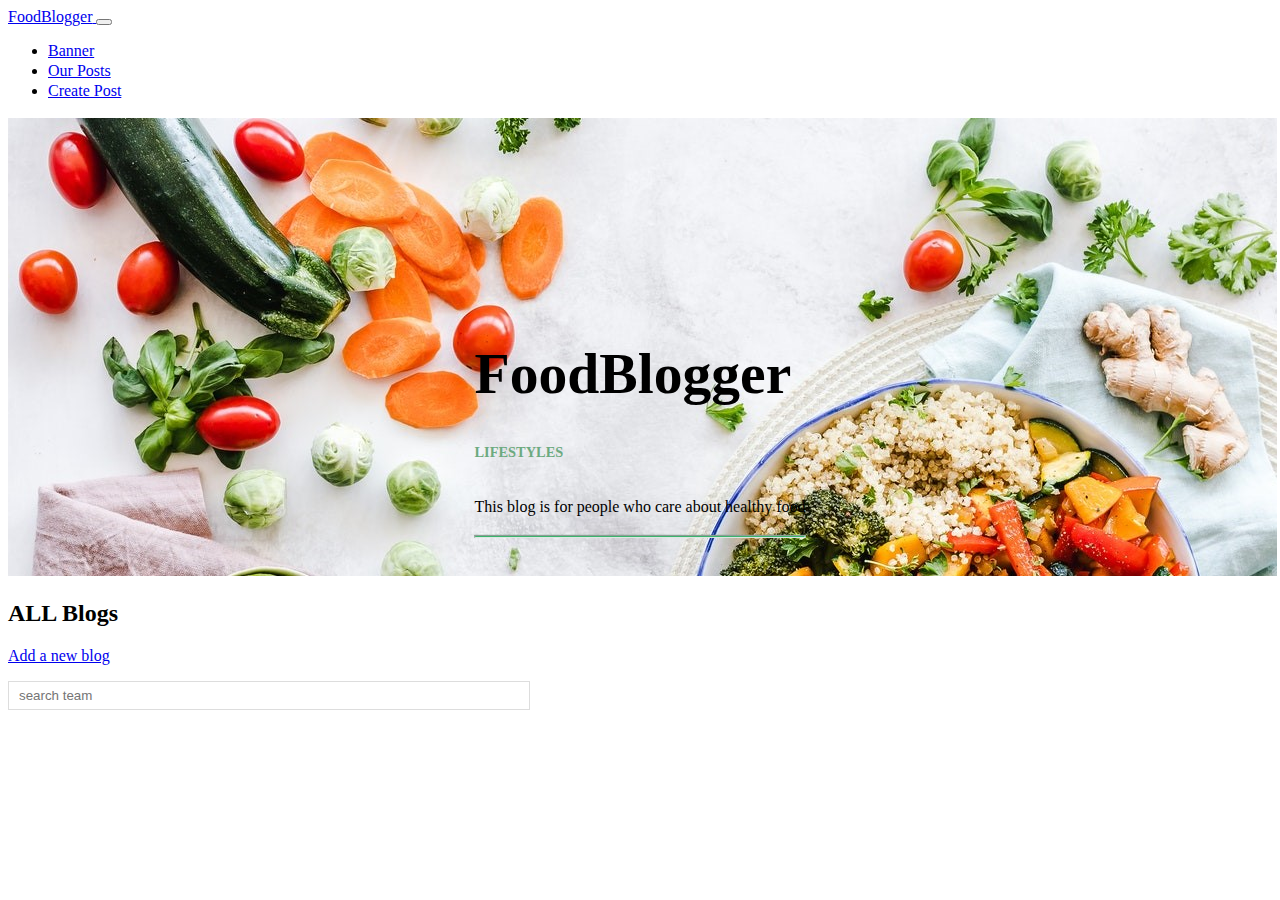
==== index.html @ b37ff12d "my food blog" ====
<!DOCTYPE html>
<html lang="en">
<head>
    <meta charset="UTF-8">
    <meta http-equiv="X-UA-Compatible" content="IE=edge">
    <meta name="viewport" content="width=device-width, initial-scale=1.0">
    <title>Food Blogger</title>
    <link href="https://cdn.jsdelivr.net/npm/bootstrap@5.2.0-beta1/dist/css/bootstrap.min.css" rel="stylesheet" integrity="sha384-0evHe/X+R7YkIZDRvuzKMRqM+OrBnVFBL6DOitfPri4tjfHxaWutUpFmBp4vmVor" crossorigin="anonymous">
    <link rel="stylesheet" href="style.css" type="text/css">
</head>
<body>
        <!-- nav bar section -->
         <nav class="navbar navbar-expand-md navbar-light bg-light sticky-top">
            <div class="container-lg">
                <a href="#intro" class="navbar-brand">
                    <span class="fw-bold"><span class="text-warning">Food</span>Blogger</span>
                </a>
                <button class="navbar-toggler" type="button" data-bs-toggle="collapse" data-bs-target="#main-nav" aria-controls="main-nav" aria-expanded="false" aria-label="toggle navigation">
                    <span class="navbar-toggler-icon"></span>
                </button>
                <navbar links
                <div class="collapse navbar-collapse justify-content-end align-center" id=main-nav>
                    <ul class="navbar-nav fw-bold">
                        <li class="nav-item">
                            <a href="index.html" class="nav-link">Banner</a>
                        </li>
                        <li class="nav-item">
                            <a href="#about" class="nav-link">Our Posts</a>
                        </li>
                        <li class="nav-item">
                            <a href="/create.html" class="nav-link">Create Post</a>
                        </li>
                    </ul>
                </div>
            </div>
        </nav>
   
<section id="header">
    <div class="main">
    <img src="/images/header.jpg" alt="header-img" class="img-fluid w-100">
    <div class="food text-center">
        <h1> <span><span class="text-warning">Food</span>Blogger</span></h1>
        <h6>LIFESTYLES</h6>
        <P>This blog is for people who care about healthy food</P>
        <hr class="w-25 mx-auto">
    </div>

    </div>
    </div>
</section>

<section class="my-5" id="about">
    <div class="container">
        <div class="row my-3 py-3">
            <div class="col-md-6">
    <h2 class="text-center my-3">ALL Blogs</h2>
    </div>
    <div class="col-md-6 d-flex justify-content-evenly">
    <a href="/create.html" class="my-3 btn btn-warning">Add a new blog</a>

<form class="search" id="search">
    <input type="text" name="term" placeholder="search team">
</form>
</div>
</div>

<div class="blogs">
    <!-- inject blogs -->
</div>
</div>
</section>
    <script src="/js/main.js"></script>
    <script src="https://cdn.jsdelivr.net/npm/bootstrap@5.2.0-beta1/dist/js/bootstrap.bundle.min.js" integrity="sha384-pprn3073KE6tl6bjs2QrFaJGz5/SUsLqktiwsUTF55Jfv3qYSDhgCecCxMW52nD2" crossorigin="anonymous"></script>
</body>
</html>
---- style.css ----
.food{
    position:absolute;
    top:20%;
    left:50%;
    transform: translate(-50%, 50%);
}
.navbar .navbar-nav .nav-link::after{
    content:"";
    display:block;
    width: 0;
    height:2px;
    background:#2ecc71;
    transition: width 0.3s;
}
.navbar .navbar-nav .nav-link:hover::after{
    width: 60%;
    height:2px;
    background:#2ecc71;
    transition: width 0.3s;
    border-bottom: 2px solid #27ae60;
}
h1{
    font-size:4.5vw;
}
 h6{
     font-size:0.9rem;
     font-weight: bold;
     color: #6caa7f;
 }
 p{
     font-size:1rem;
     line-height:1.5rem;
 }
 hr{
     background:#27ae60;
     color:#27ae60;
     height: 0.07rem;
 }

 input{
     padding:8px;
 }
 .post{
    padding: 16px;
    background: gainsboro;
    border-radius: 10px;
    margin: 20px 0;
}
.post h2{
    margin:0;
}
.post p{
    margin-top: 0;
}
.post a{
    color:#36cca2;
}

form{
    max-width:500px;
}
input, textarea{
    display:block;
    margin:16px 0;
    padding:6px 10px;
    width:100%;
    border:1px solid #ddd;
}
textarea{
    min-height:200px;
}
.luca{
        padding: 16px;
        background: gainsboro;
        border-radius: 10px;
        margin: 20px 0;
}

 /* responsive screen */
 @media screen and (max-width:768px){
     .btn{
         font-size: 14px;
     }
     .food {
        position: absolute;
        top: 21%;
        left: 50%;
        transform: translate(-50%, 50%);
    }
 }

 @media screen and (max-width:425px){
     .main img{
         height:30vh;
     }
     .food h1{
         font-size:20px;
     }

     .food p{
            font-size: 12px;
            line-height: unset;
     }
     input{
            width: 140px;
     }

 }
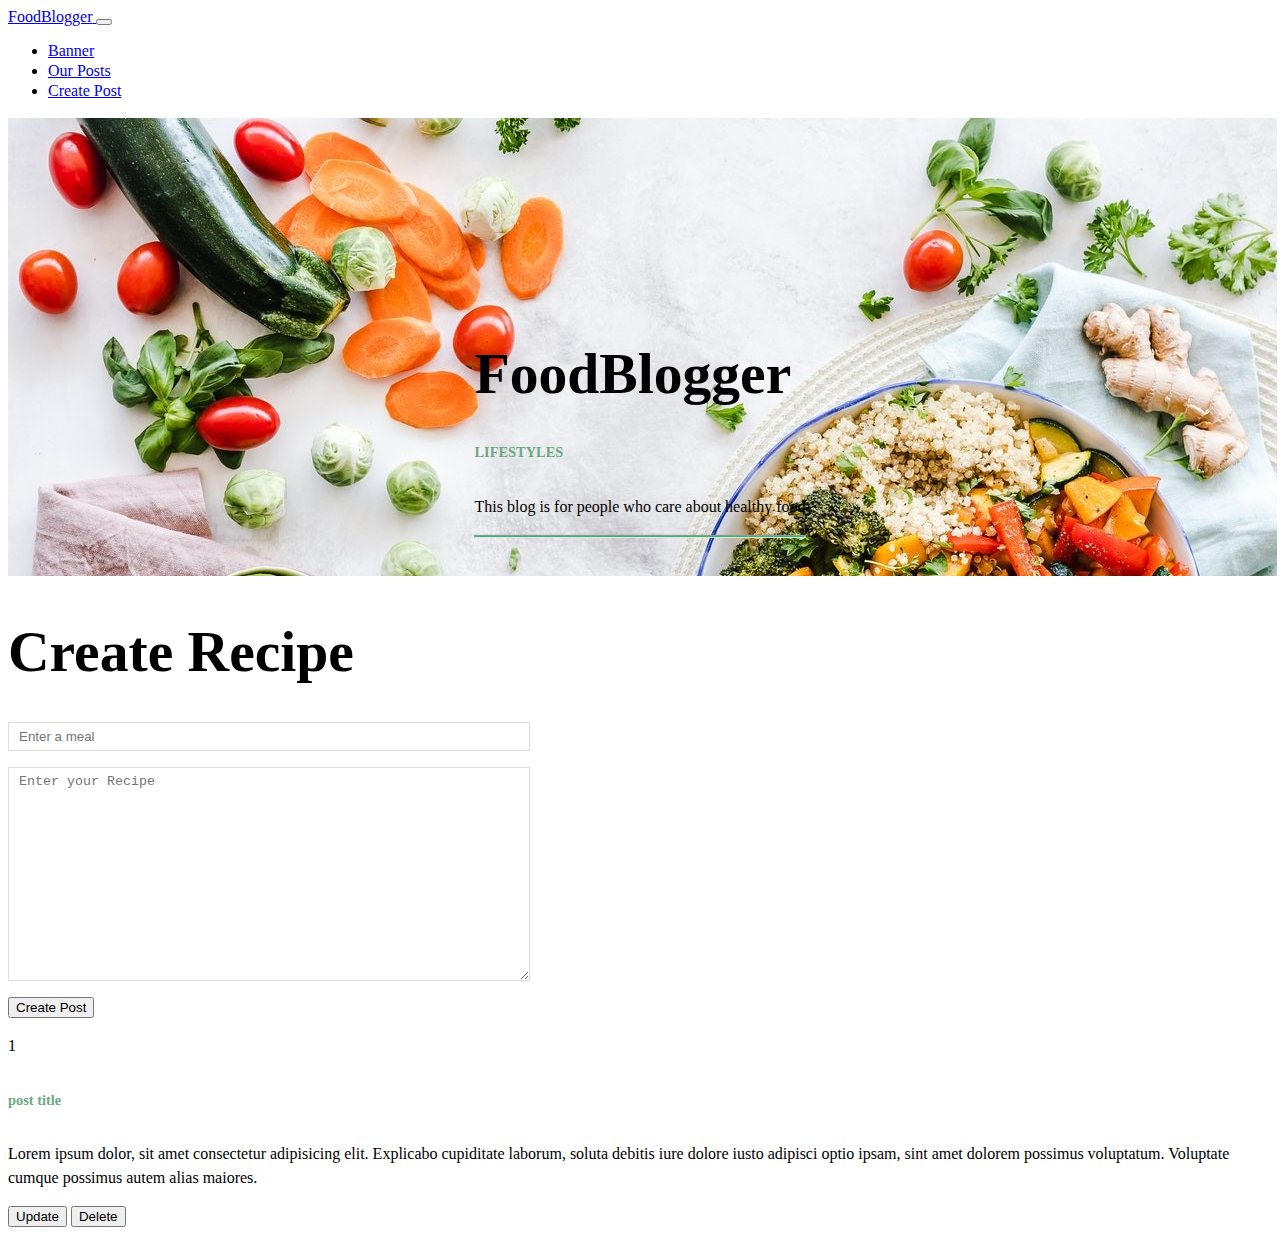
==== commit ac446083: "updated changes" ====
--- a/index.html
+++ b/index.html
@@ -6,6 +6,7 @@
     <meta name="viewport" content="width=device-width, initial-scale=1.0">
     <title>Food Blogger</title>
     <link href="https://cdn.jsdelivr.net/npm/bootstrap@5.2.0-beta1/dist/css/bootstrap.min.css" rel="stylesheet" integrity="sha384-0evHe/X+R7YkIZDRvuzKMRqM+OrBnVFBL6DOitfPri4tjfHxaWutUpFmBp4vmVor" crossorigin="anonymous">
+    <link rel="stylesheet" href="https://cdn.jsdelivr.net/npm/bootstrap-icons@1.8.3/font/bootstrap-icons.css">
     <link rel="stylesheet" href="style.css" type="text/css">
 </head>
 <body>
@@ -15,7 +16,7 @@
                 <a href="#intro" class="navbar-brand">
                     <span class="fw-bold"><span class="text-warning">Food</span>Blogger</span>
                 </a>
-                <button class="navbar-toggler" type="button" data-bs-toggle="collapse" data-bs-target="#main-nav" aria-controls="main-nav" aria-expanded="false" aria-label="toggle navigation">
+                <button class="navbar-toggler shadow-none" type="button" data-bs-toggle="collapse" data-bs-target="#main-nav" aria-controls="main-nav" aria-expanded="false" aria-label="toggle navigation">
                     <span class="navbar-toggler-icon"></span>
                 </button>
                 <navbar links
@@ -25,10 +26,10 @@
                             <a href="index.html" class="nav-link">Banner</a>
                         </li>
                         <li class="nav-item">
-                            <a href="#about" class="nav-link">Our Posts</a>
+                            <a href="#" class="nav-link">Our Posts</a>
                         </li>
                         <li class="nav-item">
-                            <a href="/create.html" class="nav-link">Create Post</a>
+                            <a href="#" class="nav-link">Create Post</a>
                         </li>
                     </ul>
                 </div>
@@ -37,7 +38,7 @@
    
 <section id="header">
     <div class="main">
-    <img src="/images/header.jpg" alt="header-img" class="img-fluid w-100">
+    <img src="images/header.jpg" alt="header-img" class="img-fluid w-100">
     <div class="food text-center">
         <h1> <span><span class="text-warning">Food</span>Blogger</span></h1>
         <h6>LIFESTYLES</h6>
@@ -49,27 +50,49 @@
     </div>
 </section>
 
-<section class="my-5" id="about">
+<div class="top-section mt-5">
     <div class="container">
-        <div class="row my-3 py-3">
-            <div class="col-md-6">
-    <h2 class="text-center my-3">ALL Blogs</h2>
+        <h1 class="living-well">Create Recipe</h1>
+        <div class="row">
+            <div class="col-md-5">
+                <form action="" id="post-form">
+                    <div class="mb-3">
+                        <input type="text" class="form-control shadow-none" id="title"
+                            placeholder="Enter a meal">
+                    </div>
+                    <div class="mb-3">
+                        <textarea class="form-control shadow-none" id="body" rows="3" placeholder="Enter your Recipe"></textarea>
+                    </div>
+                    <div class="d-flex">
+                        <button class="btn btn-primary" type="submit">Create Post</button>
+                    </div>
+                </form>
+            </div>
+        </div>
     </div>
-    <div class="col-md-6 d-flex justify-content-evenly">
-    <a href="/create.html" class="my-3 btn btn-warning">Add a new blog</a>
-
-<form class="search" id="search">
-    <input type="text" name="term" placeholder="search team">
-</form>
 </div>
+<div class="card-section mt-5">
+    <div class="container">
+        <div class="row" id="post-holder">
+            <div class="col-md-4">
+                <div class="card">
+                    <div class="card-body">
+                        <p>1</p>
+                        <h6 id="post-title">post title</h6>
+                        <p id="post-body">Lorem ipsum dolor, sit amet consectetur adipisicing elit. Explicabo cupiditate laborum,
+                            soluta debitis iure dolore iusto adipisci optio ipsam, sint amet dolorem possimus
+                            voluptatum. Voluptate cumque possimus autem alias maiores.</p>
+                        <div class="d-flex justify-content-between">
+                            <button class="btn btn-primary">Update</button>
+                            <button class="btn btn-danger">Delete</button>
+                        </div>
+                    </div>
+                </div>
+            </div>
+        </div>
+    </div>
 </div>
-
-<div class="blogs">
-    <!-- inject blogs -->
-</div>
-</div>
-</section>
-    <script src="/js/main.js"></script>
+    <script src="js/main.js"></script>
     <script src="https://cdn.jsdelivr.net/npm/bootstrap@5.2.0-beta1/dist/js/bootstrap.bundle.min.js" integrity="sha384-pprn3073KE6tl6bjs2QrFaJGz5/SUsLqktiwsUTF55Jfv3qYSDhgCecCxMW52nD2" crossorigin="anonymous"></script>
 </body>
 </html>
--- a/style.css
+++ b/style.css
@@ -75,6 +75,16 @@
         border-radius: 10px;
         margin: 20px 0;
 }
+.enough {
+    position: absolute;
+    top: 44%;
+    left: 73%;
+    right: 0;
+    bottom: 0px;
+}
+.breaking{
+    padding: 20px 0;
+}
 
  /* responsive screen */
  @media screen and (max-width:768px){
@@ -86,6 +96,9 @@
         top: 21%;
         left: 50%;
         transform: translate(-50%, 50%);
+    }
+    .breaking{
+        padding:0;
     }
  }
 
@@ -104,5 +117,16 @@
      input{
             width: 140px;
      }
-
+     .enough{
+        position: unset;
+     }
+     .breaking{
+        border:none;
+     }
+     .living-well{
+        margin-top: 31%;
+     }
+     i {
+        font-size: 11px;
+     }
  }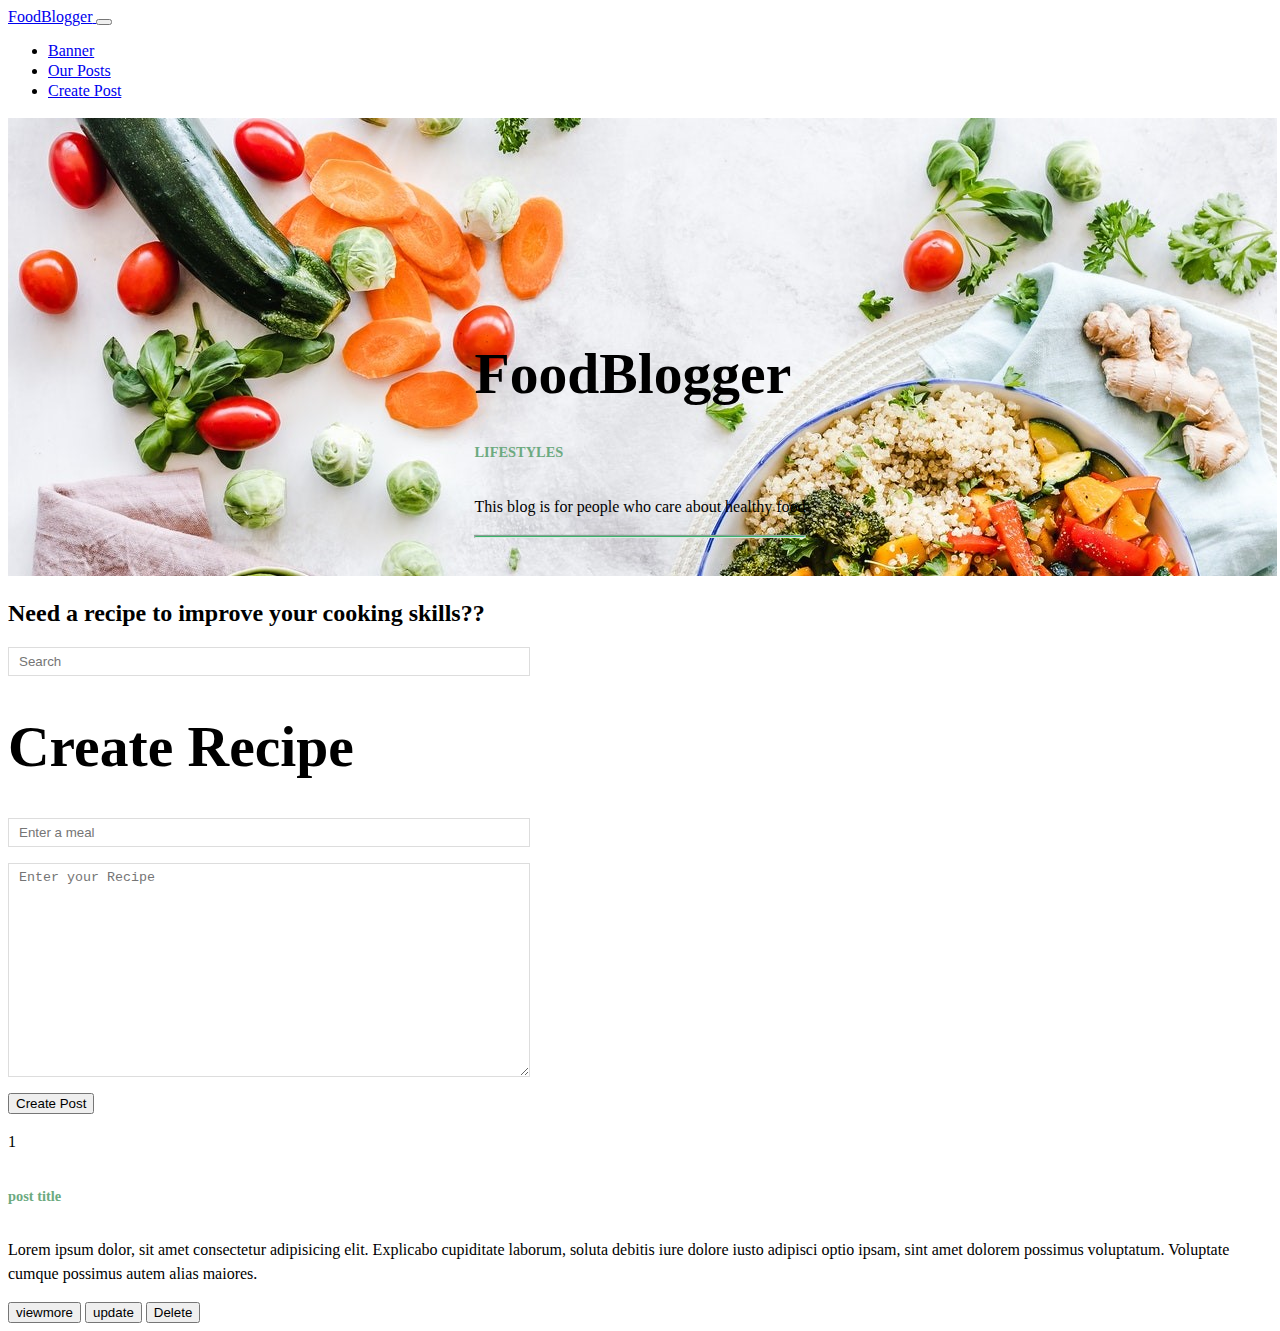
==== commit 6b130885: "just tried something new" ====
--- a/index.html
+++ b/index.html
@@ -26,7 +26,7 @@
                             <a href="index.html" class="nav-link">Banner</a>
                         </li>
                         <li class="nav-item">
-                            <a href="#" class="nav-link">Our Posts</a>
+                            <a href="index.html#about" class="nav-link">Our Posts</a>
                         </li>
                         <li class="nav-item">
                             <a href="#" class="nav-link">Create Post</a>
@@ -49,6 +49,18 @@
     </div>
     </div>
 </section>
+
+
+<div class="container mt-5 pt-5">
+    <div class="text-center my-4 py-2">
+    <h2 class="text-success take">Need a recipe to improve your cooking skills??</h2>
+    <div class="d-flex justify-content-center" >
+    <form action="">
+        <input type="text" class="search form-control shadow-none" placeholder="Search">
+    </form>
+    </div>
+</div>
+</div>
 
 <div class="top-section mt-5">
     <div class="container">
@@ -83,7 +95,8 @@
                             soluta debitis iure dolore iusto adipisci optio ipsam, sint amet dolorem possimus
                             voluptatum. Voluptate cumque possimus autem alias maiores.</p>
                         <div class="d-flex justify-content-between">
-                            <button class="btn btn-primary">Update</button>
+                            <button class="btn btn-primary">viewmore</button>
+                            <button class="btn btn-success">update</button>
                             <button class="btn btn-danger">Delete</button>
                         </div>
                     </div>
